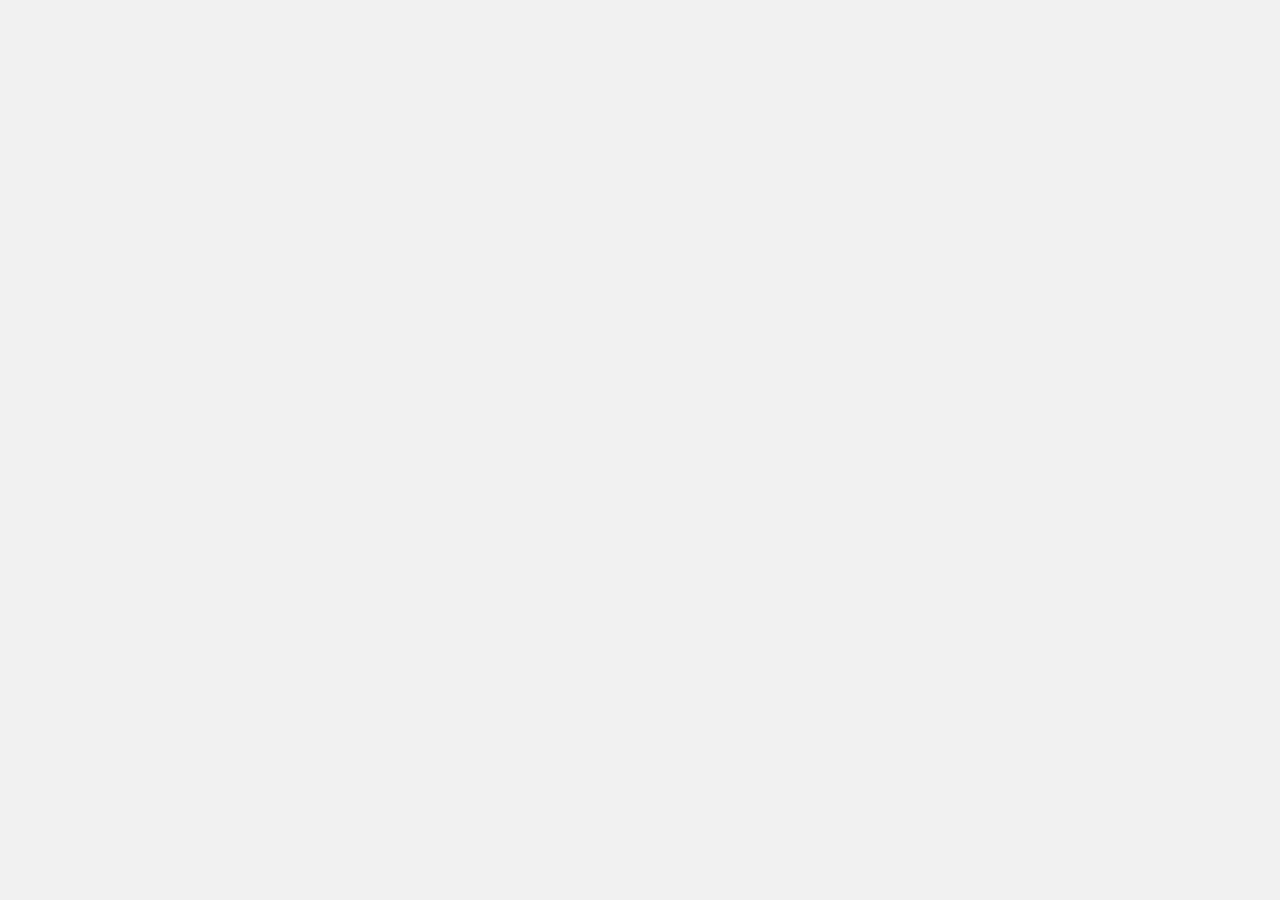
==== index.html @ f4c1e462 "iacours" ====
<!DOCTYPE html>
<html lang="en">
<head>
    <meta charset="UTF-8">
    <meta name="viewport" content="width=device-width, initial-scale=1.0">
    <title>Document</title>
    <link rel="stylesheet" href="styleia.css" />

</head>

<body>
    <div class="home">
        <div class="overlay"></div>
        <div class="video-container">
            <video autoplay muted loop>
                <source src="video_ia.mp4" type="video/mp4" />
            </video>
        </div>

        
        
            
        </div>
    </div>

    
    
</body>
</html>
---- styleia.css ----
/* Ajoutez ceci à votre fichier styleia.css */

/* Reset CSS */
*,
::before,
::after {
  box-sizing: border-box;
  margin: 0;
  padding: 0;
}

body {
  font-family: 'Antic Slab', sans-serif;
  background: #f1f1f1;
  overflow: hidden; /* Pour empêcher le défilement */
}

.video-container {
  position: fixed;
  top: 0;
  left: 0;
  width: 100%;
  height: 100%;
  overflow: hidden;
}

video {
  width: 100%;
  height: 100%;
  object-fit: cover; /* Ajustement de l'objet pour remplir le conteneur sans déformation */
}

.home-content {
  position: fixed;
  top: 50%;
  left: 50%;
  transform: translate(-50%, -50%);
  color: black;
  text-align: center;
  z-index: 150;
}
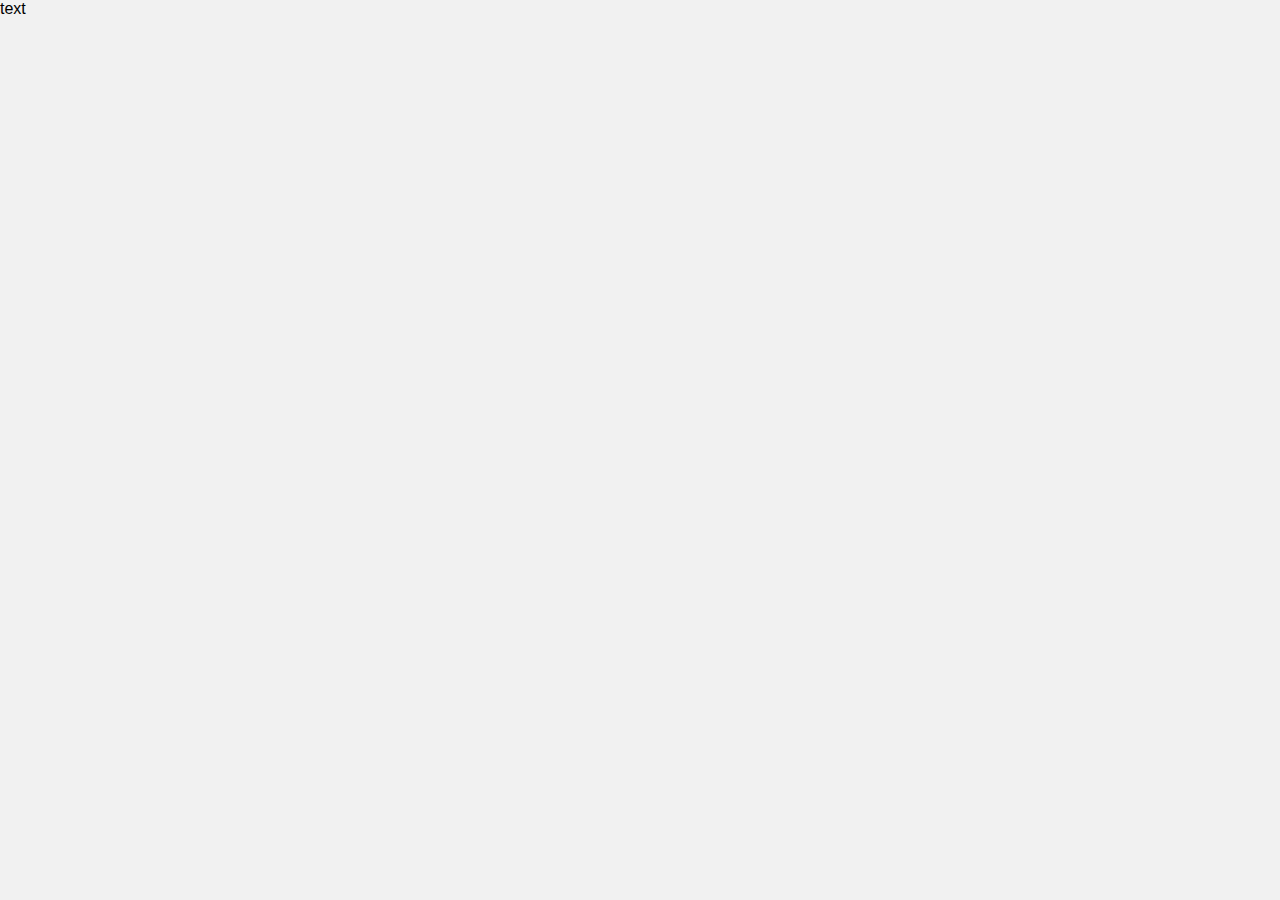
==== commit e5c7d295: "commit" ====
--- a/index.html
+++ b/index.html
@@ -17,6 +17,12 @@
             </video>
         </div>
 
+        <div class="modal">
+
+            text
+            
+        </div>
+
         
         
             
